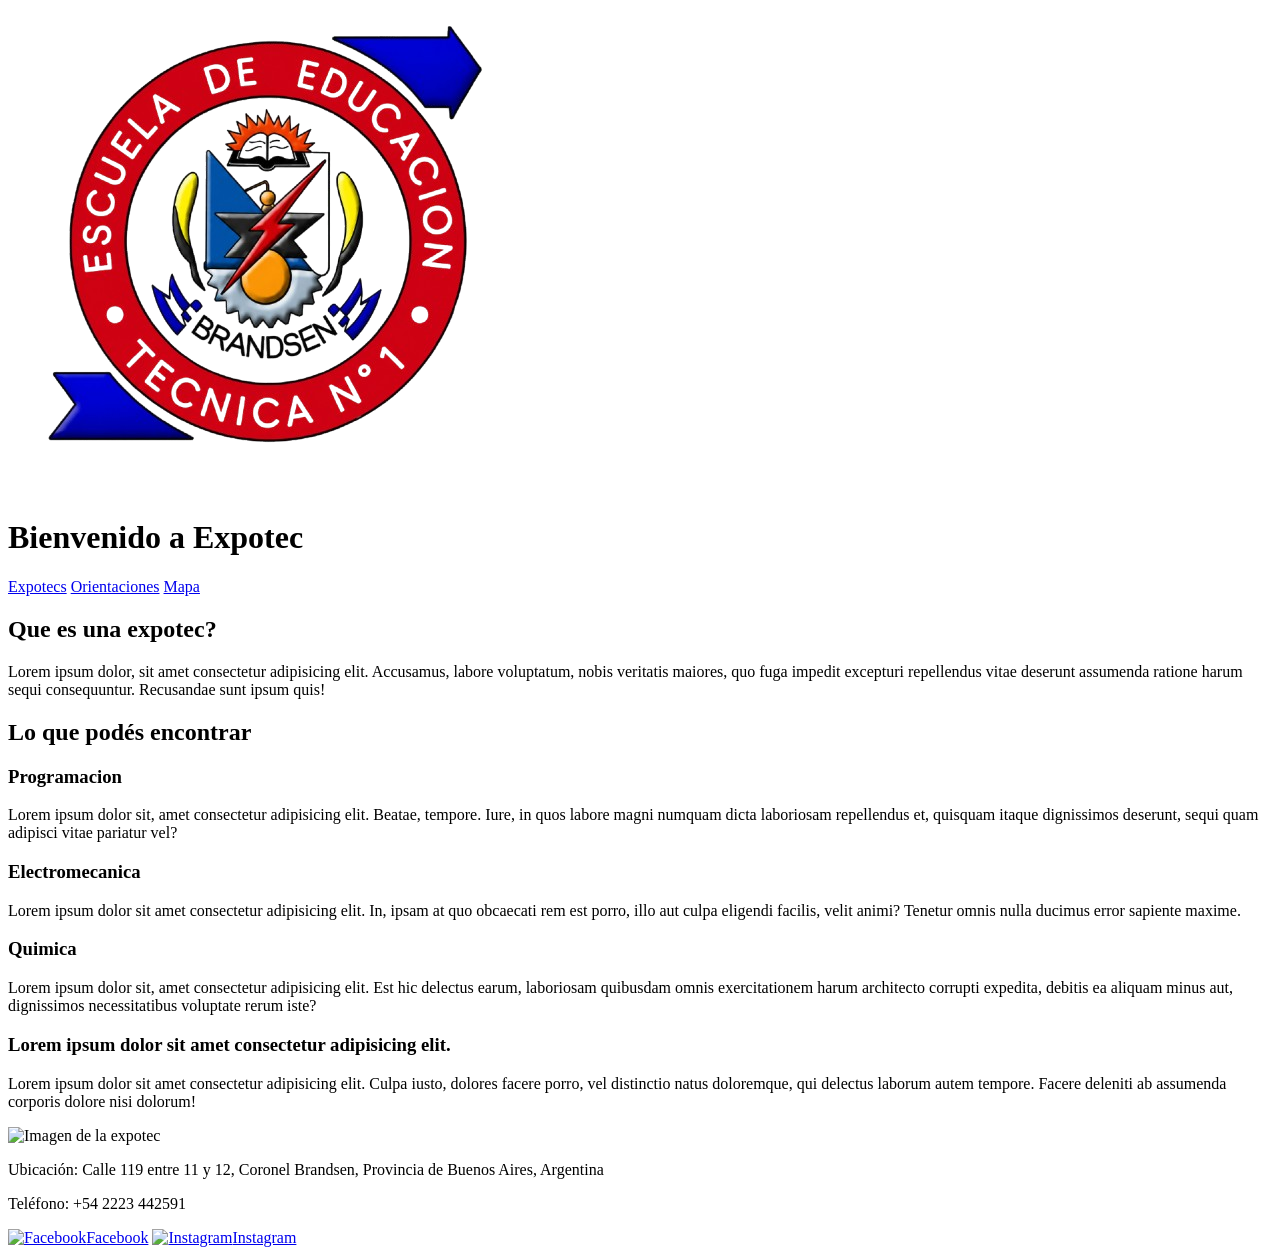
==== index.html @ 9fbb3a5f "Add files via upload" ====
<!DOCTYPE html>
<html lang="en">
<head>
    <meta charset="UTF-8">
    <meta name="viewport" content="width=device-width, initial-scale=1.0">
    <link rel="stylesheet" href="style.css">
    <title>Pagina Expotec</title>
</head>
<body>
    <header>
    <img src="./img/logo.png" alt="Logo de la escuela">
    <h1>Bienvenido a Expotec</h1>
        <nav>
            <a href="./html/expotects.html">Expotecs</a>
            <a href="./html/orientaciones.html">Orientaciones</a>
            <a href="./html/mapa.html">Mapa</a>
        </nav>
</header>
<main>
    <!--Contenido principal-->
    <h2>Que es una expotec?</h2>
    <p>Lorem ipsum dolor, sit amet consectetur adipisicing elit. Accusamus, labore voluptatum, nobis veritatis maiores, quo fuga impedit excepturi repellendus vitae deserunt assumenda ratione harum sequi consequuntur. Recusandae sunt ipsum quis!</p> 

    <section>
        <h2>Lo que podés encontrar</h2>
            <h3>Programacion</h3>
                <p>Lorem ipsum dolor sit, amet consectetur adipisicing elit. Beatae, tempore. Iure, in quos labore magni numquam dicta laboriosam repellendus et, quisquam itaque dignissimos deserunt, sequi quam adipisci vitae pariatur vel?</p>
            <h3>Electromecanica</h3>
                <p>Lorem ipsum dolor sit amet consectetur adipisicing elit. In, ipsam at quo obcaecati rem est porro, illo aut culpa eligendi facilis, velit animi? Tenetur omnis nulla ducimus error sapiente maxime.</p>
            <h3>Quimica</h3>
                <p>Lorem ipsum dolor sit, amet consectetur adipisicing elit. Est hic delectus earum, laboriosam quibusdam omnis exercitationem harum architecto corrupti expedita, debitis ea aliquam minus aut, dignissimos necessitatibus voluptate rerum iste?</p>
    </section>
    
    <section>
        <article>
            <h1>Lorem ipsum dolor sit amet consectetur adipisicing elit.</h1> <!--Título del año expotec (expotec año X)-->
            <p>Lorem ipsum dolor sit amet consectetur adipisicing elit. Culpa iusto, dolores facere porro, vel distinctio natus doloremque, qui delectus laborum autem tempore. Facere deleniti ab assumenda corporis dolore nisi dolorum!</p> <!--Descripción de la expotec (ganador, proyectos)-->
            <img src="./img/expotec.jpg" alt="Imagen de la expotec"> <!--Imagen del año expotec (solicitar varias)-->
        </article>
    </section>
</main>

<footer>
    <p>Ubicación: Calle 119 entre 11 y 12, Coronel Brandsen, Provincia de Buenos Aires, Argentina </p>
    <p>Teléfono: +54 2223 442591</p>
    <nav>
        <a href="https://www.facebook.com/profile.php?id=100063530935853">
            <img src="./img/Facebook.png" alt="Facebook">Facebook</a>

        <a href="https://www.instagram.com/biblioteca_tecnica1_brandsen?igsi=bXEzMHMzbXdybjQw">
            <img src="./img/instagram.png" alt="Instagram">Instagram</a>
    </nav>
</footer>
<script src="script.js"></script>
</body>
</html>
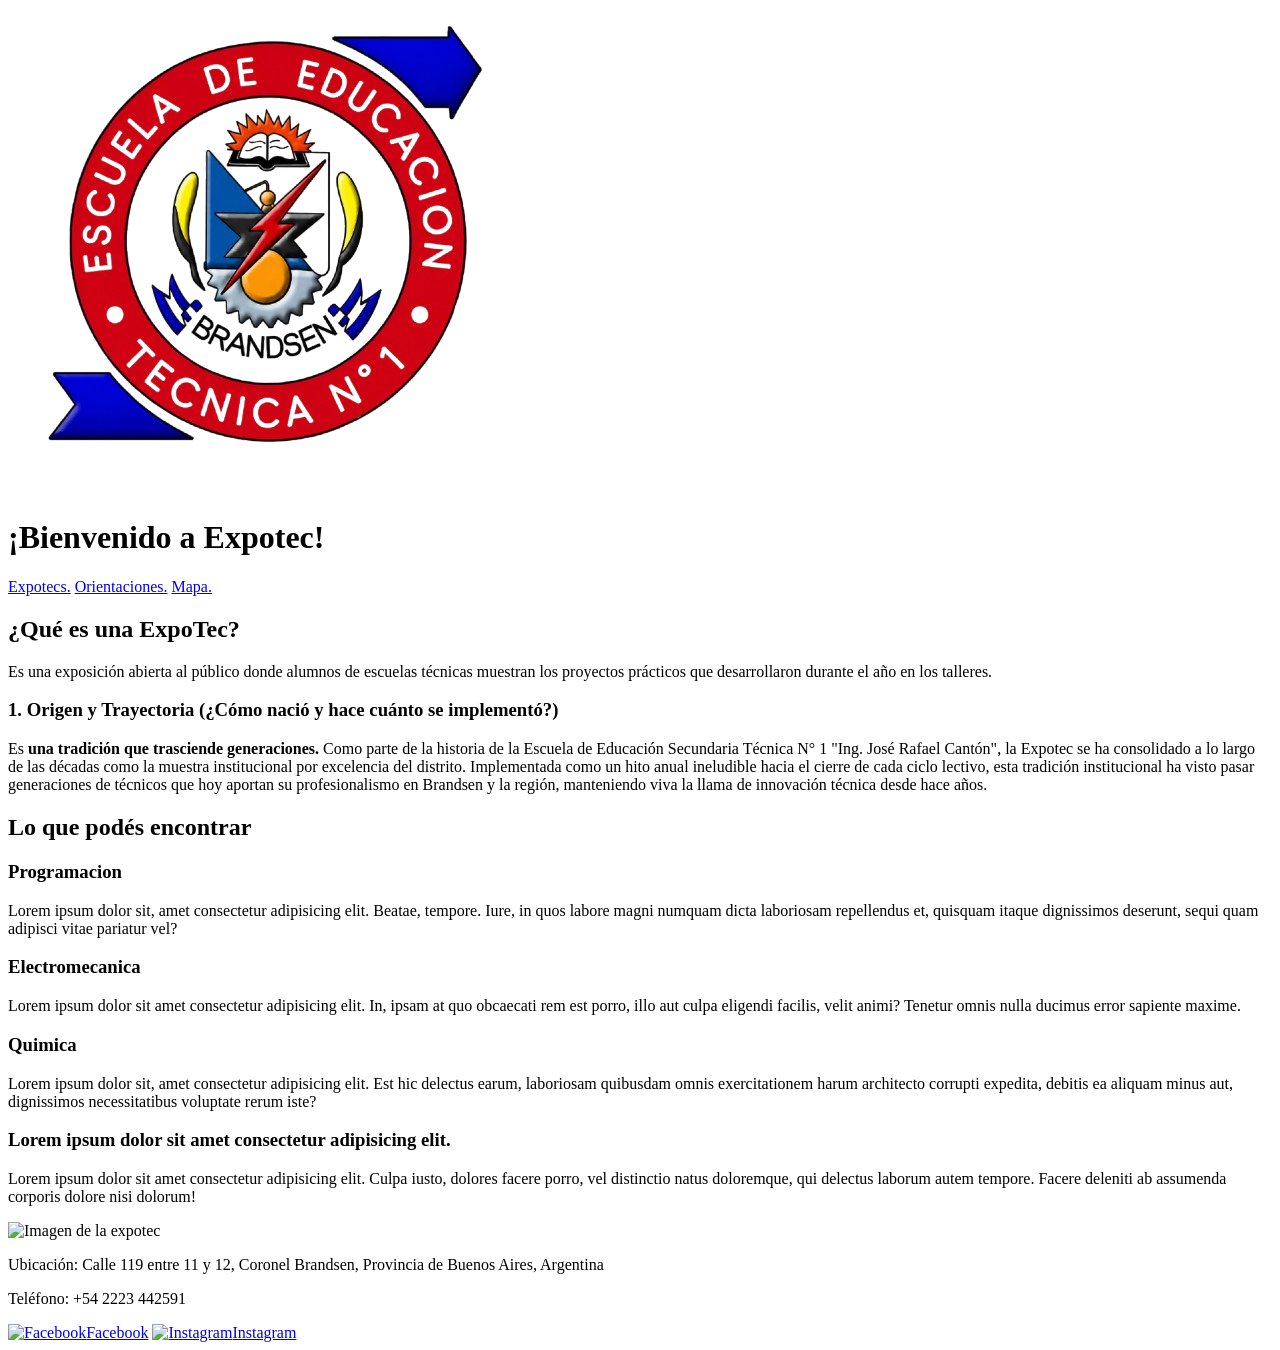
==== commit 71d77d3c: "Index.htm Neri agregó y corrigió textos Updated title and headings for clarity and added content abo" ====
--- a/index.html
+++ b/index.html
@@ -4,22 +4,24 @@
     <meta charset="UTF-8">
     <meta name="viewport" content="width=device-width, initial-scale=1.0">
     <link rel="stylesheet" href="style.css">
-    <title>Pagina Expotec</title>
+    <title>Página Expotec - EEST N°1 Brandsen</title>
 </head>
 <body>
     <header>
     <img src="./img/logo.png" alt="Logo de la escuela">
-    <h1>Bienvenido a Expotec</h1>
+    <h1>¡Bienvenido a Expotec!</h1>
         <nav>
-            <a href="./html/expotects.html">Expotecs</a>
-            <a href="./html/orientaciones.html">Orientaciones</a>
-            <a href="./html/mapa.html">Mapa</a>
+            <a href="./html/expotects.html">Expotecs.</a>
+            <a href="./html/orientaciones.html">Orientaciones.</a>
+            <a href="./html/mapa.html">Mapa.</a>
         </nav>
 </header>
 <main>
     <!--Contenido principal-->
-    <h2>Que es una expotec?</h2>
-    <p>Lorem ipsum dolor, sit amet consectetur adipisicing elit. Accusamus, labore voluptatum, nobis veritatis maiores, quo fuga impedit excepturi repellendus vitae deserunt assumenda ratione harum sequi consequuntur. Recusandae sunt ipsum quis!</p> 
+    <h2>¿Qué es una ExpoTec?</h2>
+    <p>Es una exposición abierta al público donde alumnos de escuelas técnicas muestran los proyectos prácticos que desarrollaron durante el año en los talleres.</p> 
+    <h3>1. Origen y Trayectoria (¿Cómo nació y hace cuánto se implementó?)</h3>
+    <p> Es <strong>una tradición que trasciende generaciones.</strong> Como parte de la historia de la Escuela de Educación Secundaria Técnica N° 1 "Ing. José Rafael Cantón", la Expotec se ha consolidado a lo largo de las décadas como la muestra institucional por excelencia del distrito. Implementada como un hito anual ineludible hacia el cierre de cada ciclo lectivo, esta tradición institucional ha visto pasar generaciones de técnicos que hoy aportan su profesionalismo en Brandsen y la región, manteniendo viva la llama de innovación técnica desde hace años.</p>
 
     <section>
         <h2>Lo que podés encontrar</h2>
@@ -53,4 +55,4 @@
 </footer>
 <script src="script.js"></script>
 </body>
-</html>+</html>
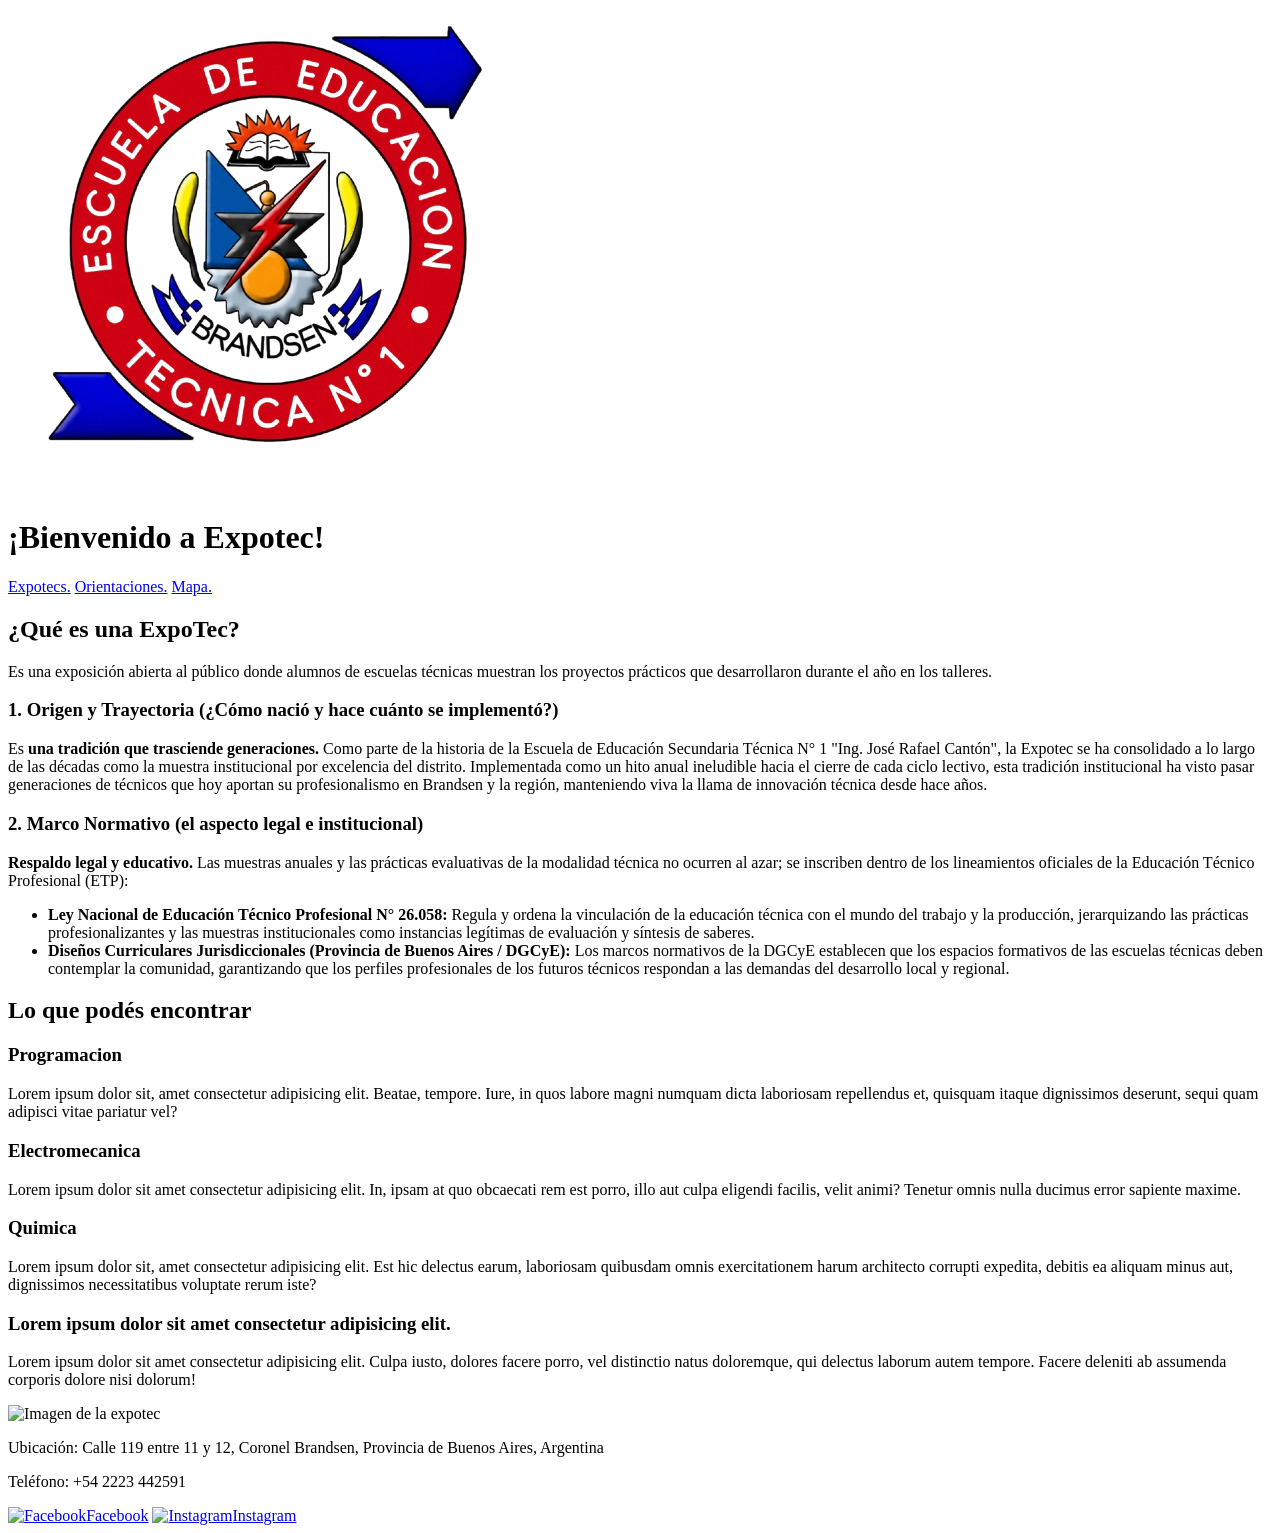
==== commit 8e1c4718: "Neri agregó y corrigió texto del index.html" ====
--- a/index.html
+++ b/index.html
@@ -22,7 +22,14 @@
     <p>Es una exposición abierta al público donde alumnos de escuelas técnicas muestran los proyectos prácticos que desarrollaron durante el año en los talleres.</p> 
     <h3>1. Origen y Trayectoria (¿Cómo nació y hace cuánto se implementó?)</h3>
     <p> Es <strong>una tradición que trasciende generaciones.</strong> Como parte de la historia de la Escuela de Educación Secundaria Técnica N° 1 "Ing. José Rafael Cantón", la Expotec se ha consolidado a lo largo de las décadas como la muestra institucional por excelencia del distrito. Implementada como un hito anual ineludible hacia el cierre de cada ciclo lectivo, esta tradición institucional ha visto pasar generaciones de técnicos que hoy aportan su profesionalismo en Brandsen y la región, manteniendo viva la llama de innovación técnica desde hace años.</p>
-
+    <section class="marco-normativo"> 
+    <h3>2. Marco Normativo (el aspecto legal e institucional)</h3>
+    <p><strong>Respaldo legal y educativo.</strong> Las muestras anuales y las prácticas evaluativas de la modalidad técnica no ocurren al azar; se inscriben dentro de los lineamientos oficiales de la Educación Técnico Profesional (ETP):</p> 
+    <ul>
+        <li><strong>Ley Nacional de Educación Técnico Profesional N° 26.058:</strong> Regula y ordena la vinculación de la educación técnica con el mundo del trabajo y la producción, jerarquizando las prácticas profesionalizantes y las muestras institucionales como instancias legítimas de evaluación y síntesis de saberes.</li>
+        <li><strong>Diseños Curriculares Jurisdiccionales (Provincia de Buenos Aires / DGCyE):</strong> Los marcos normativos de la DGCyE establecen que los espacios formativos de las escuelas técnicas deben contemplar la comunidad, garantizando que los perfiles profesionales de los futuros técnicos respondan a las demandas del desarrollo local y regional.</li>
+    </ul>
+    </section>
     <section>
         <h2>Lo que podés encontrar</h2>
             <h3>Programacion</h3>
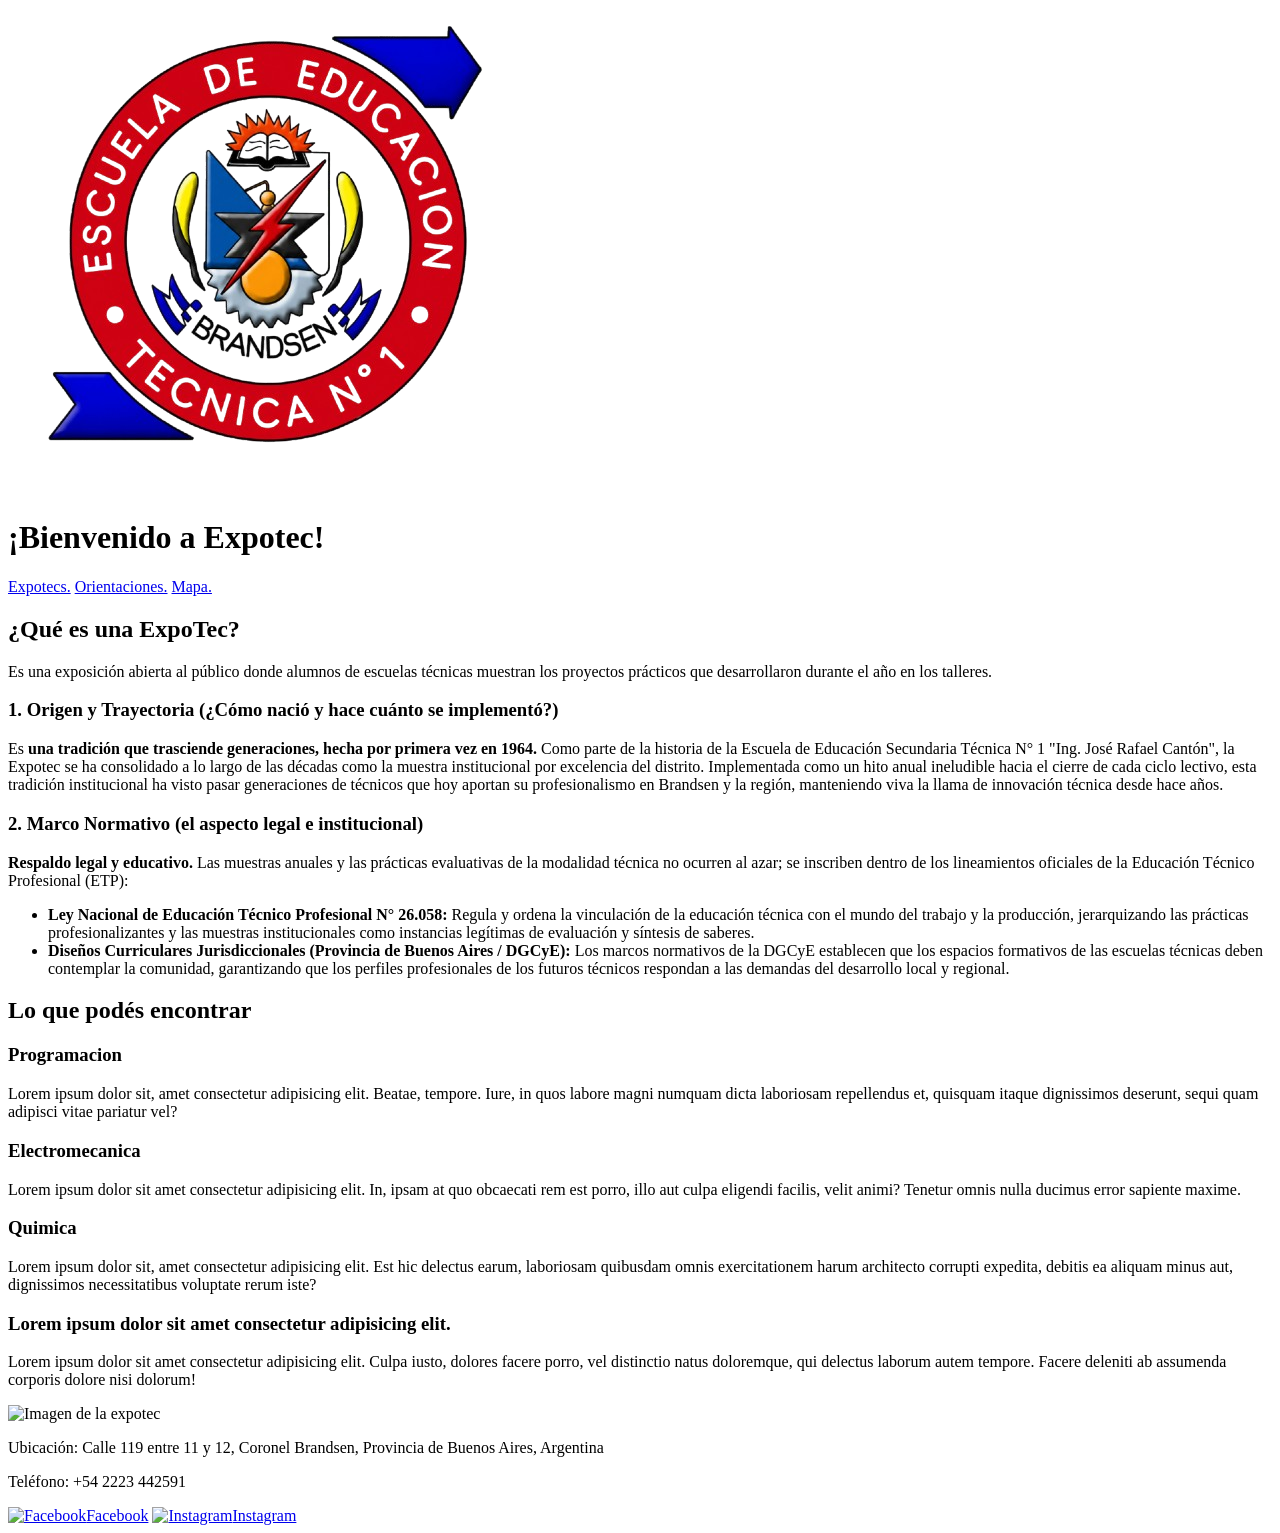
==== commit 174ea9f1: "Neri modificó textos" ====
--- a/index.html
+++ b/index.html
@@ -21,7 +21,7 @@
     <h2>¿Qué es una ExpoTec?</h2>
     <p>Es una exposición abierta al público donde alumnos de escuelas técnicas muestran los proyectos prácticos que desarrollaron durante el año en los talleres.</p> 
     <h3>1. Origen y Trayectoria (¿Cómo nació y hace cuánto se implementó?)</h3>
-    <p> Es <strong>una tradición que trasciende generaciones.</strong> Como parte de la historia de la Escuela de Educación Secundaria Técnica N° 1 "Ing. José Rafael Cantón", la Expotec se ha consolidado a lo largo de las décadas como la muestra institucional por excelencia del distrito. Implementada como un hito anual ineludible hacia el cierre de cada ciclo lectivo, esta tradición institucional ha visto pasar generaciones de técnicos que hoy aportan su profesionalismo en Brandsen y la región, manteniendo viva la llama de innovación técnica desde hace años.</p>
+    <p> Es <strong>una tradición que trasciende generaciones, hecha por primera vez en 1964.</strong> Como parte de la historia de la Escuela de Educación Secundaria Técnica N° 1 "Ing. José Rafael Cantón", la Expotec se ha consolidado a lo largo de las décadas como la muestra institucional por excelencia del distrito. Implementada como un hito anual ineludible hacia el cierre de cada ciclo lectivo, esta tradición institucional ha visto pasar generaciones de técnicos que hoy aportan su profesionalismo en Brandsen y la región, manteniendo viva la llama de innovación técnica desde hace años.</p>
     <section class="marco-normativo"> 
     <h3>2. Marco Normativo (el aspecto legal e institucional)</h3>
     <p><strong>Respaldo legal y educativo.</strong> Las muestras anuales y las prácticas evaluativas de la modalidad técnica no ocurren al azar; se inscriben dentro de los lineamientos oficiales de la Educación Técnico Profesional (ETP):</p> 
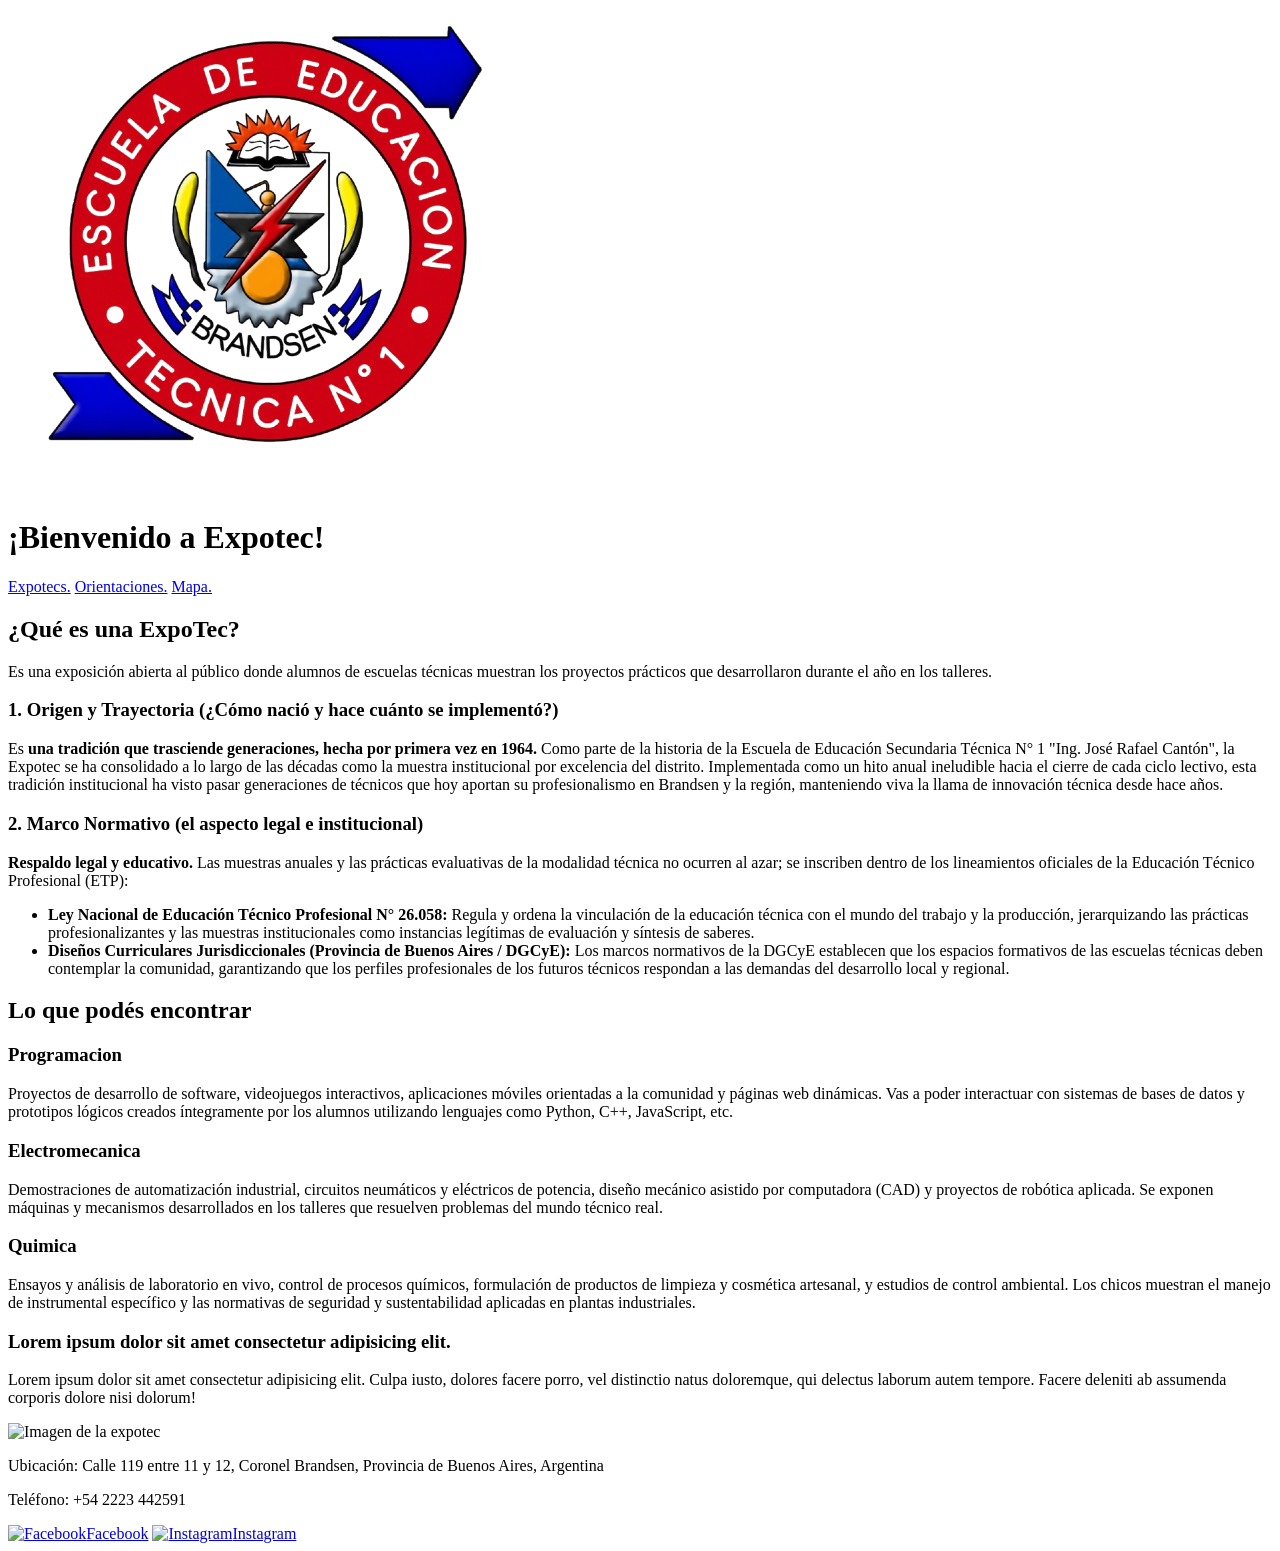
==== commit 33486f34: "Update content in index.html sections" ====
--- a/index.html
+++ b/index.html
@@ -33,11 +33,11 @@
     <section>
         <h2>Lo que podés encontrar</h2>
             <h3>Programacion</h3>
-                <p>Lorem ipsum dolor sit, amet consectetur adipisicing elit. Beatae, tempore. Iure, in quos labore magni numquam dicta laboriosam repellendus et, quisquam itaque dignissimos deserunt, sequi quam adipisci vitae pariatur vel?</p>
+                <p>Proyectos de desarrollo de software, videojuegos interactivos, aplicaciones móviles orientadas a la comunidad y páginas web dinámicas. Vas a poder interactuar con sistemas de bases de datos y prototipos lógicos creados íntegramente por los alumnos utilizando lenguajes como Python, C++, JavaScript, etc.</p>
             <h3>Electromecanica</h3>
-                <p>Lorem ipsum dolor sit amet consectetur adipisicing elit. In, ipsam at quo obcaecati rem est porro, illo aut culpa eligendi facilis, velit animi? Tenetur omnis nulla ducimus error sapiente maxime.</p>
+                <p>Demostraciones de automatización industrial, circuitos neumáticos y eléctricos de potencia, diseño mecánico asistido por computadora (CAD) y proyectos de robótica aplicada. Se exponen máquinas y mecanismos desarrollados en los talleres que resuelven problemas del mundo técnico real.</p>
             <h3>Quimica</h3>
-                <p>Lorem ipsum dolor sit, amet consectetur adipisicing elit. Est hic delectus earum, laboriosam quibusdam omnis exercitationem harum architecto corrupti expedita, debitis ea aliquam minus aut, dignissimos necessitatibus voluptate rerum iste?</p>
+                <p>Ensayos y análisis de laboratorio en vivo, control de procesos químicos, formulación de productos de limpieza y cosmética artesanal, y estudios de control ambiental. Los chicos muestran el manejo de instrumental específico y las normativas de seguridad y sustentabilidad aplicadas en plantas industriales.</p>
     </section>
     
     <section>
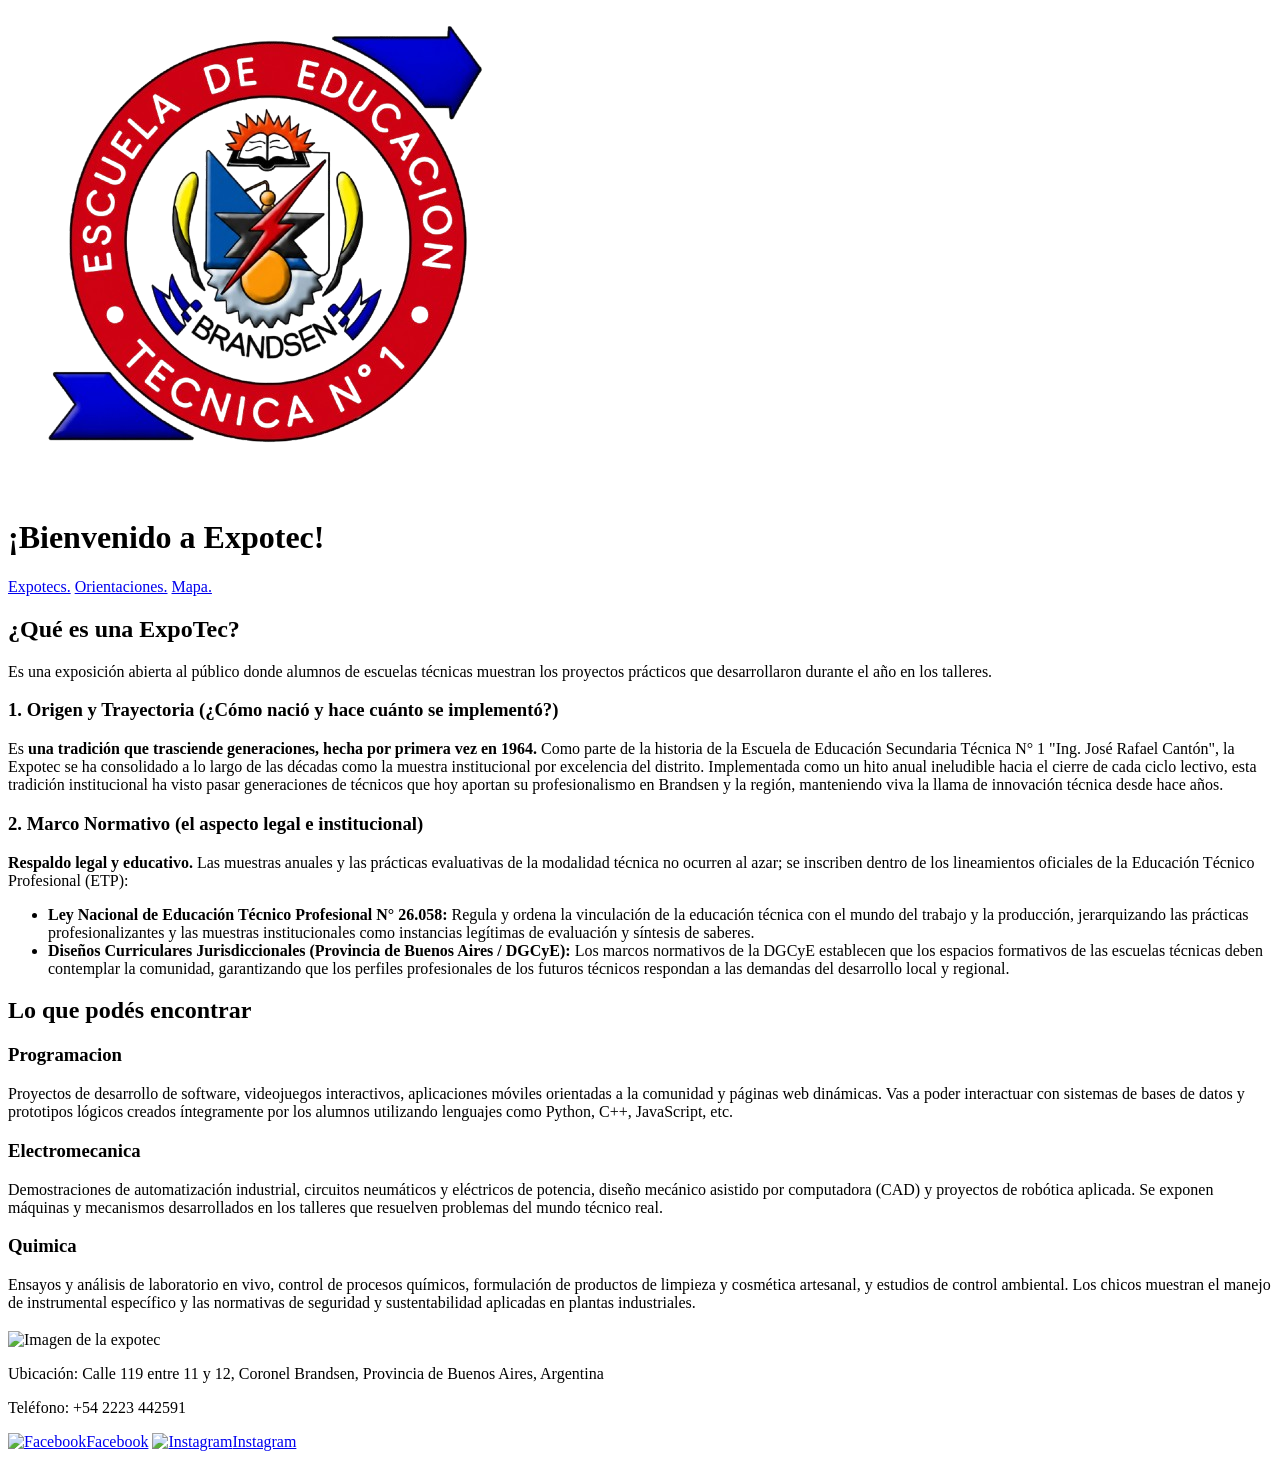
==== commit d1d54922: "Clear article title and description in index.html Removed placeholder text from article section" ====
--- a/index.html
+++ b/index.html
@@ -42,8 +42,8 @@
     
     <section>
         <article>
-            <h1>Lorem ipsum dolor sit amet consectetur adipisicing elit.</h1> <!--Título del año expotec (expotec año X)-->
-            <p>Lorem ipsum dolor sit amet consectetur adipisicing elit. Culpa iusto, dolores facere porro, vel distinctio natus doloremque, qui delectus laborum autem tempore. Facere deleniti ab assumenda corporis dolore nisi dolorum!</p> <!--Descripción de la expotec (ganador, proyectos)-->
+            <h1> </h1> <!--Título del año expotec (expotec año X)-->
+            <p> </p> <!--Descripción de la expotec (ganador, proyectos)-->
             <img src="./img/expotec.jpg" alt="Imagen de la expotec"> <!--Imagen del año expotec (solicitar varias)-->
         </article>
     </section>
